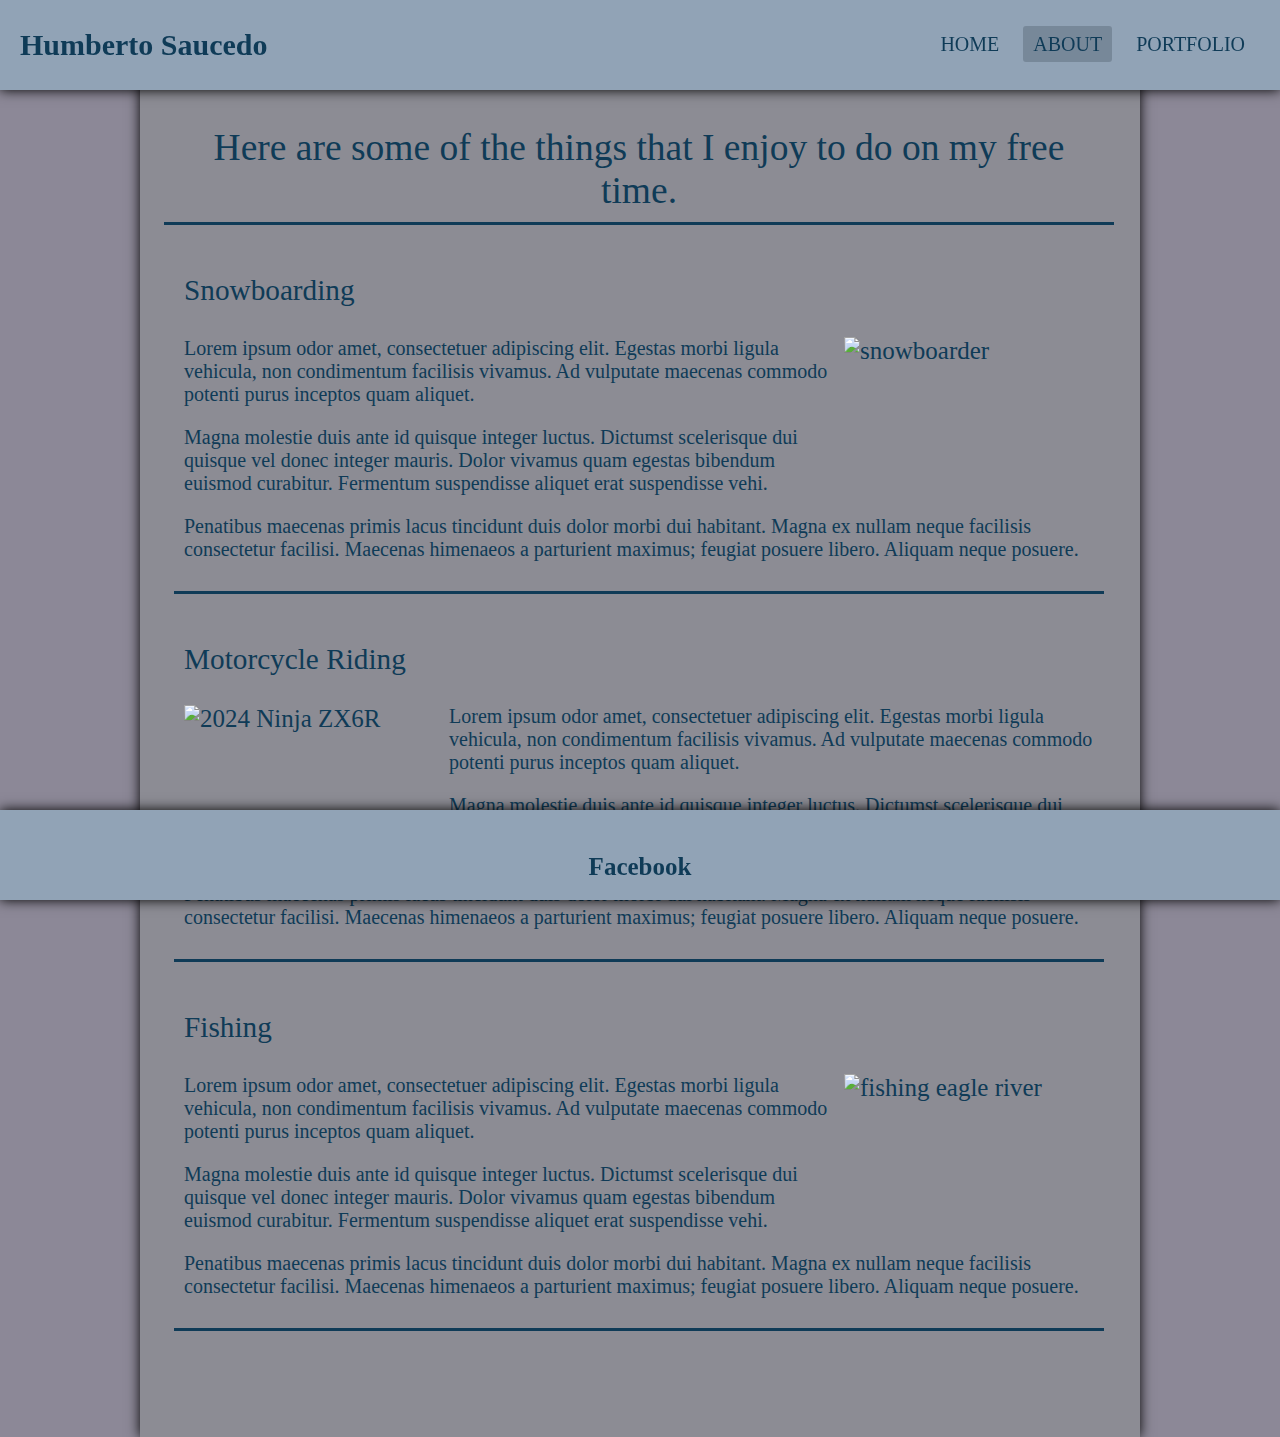
==== about.html @ 0f72f368 "Main" ====
<!DOCTYPE html>
<html lang="en">
<head>
    <meta charset="UTF-8">
    <meta name="viewport" content="width=device-width, initial-scale=1.0">
    <title>Personal Website</title>
    <link rel="stylesheet" href="style.css">
    <script src="script.js"> JS</script>
</head>
<body>
    <nav>    
        <label class="logo">Humberto Saucedo</label>
        <ul>
            <li><a href="index.html">Home</a></li>
            <li><a class="active" href="about.html">About</a></li>
            <li><a href="portfolio.html">Portfolio</a></li>
        </ul>
    </nav>
    <main>
        <h2 class="h2">Here are some of the things that I enjoy to do on my free time.</h2>
        <section class="p1">
            <h3>Snowboarding</h3>
            <img class="img1" src="https://asomammoth.com/wp-content/uploads/2023/05/Snowboarders-scaled.jpeg" alt="snowboarder"
            height="150px" width="250px">
            <p>Lorem ipsum odor amet, consectetuer adipiscing elit. Egestas morbi ligula vehicula, non 
                condimentum facilisis vivamus. Ad vulputate maecenas commodo potenti purus inceptos quam aliquet. 
            </p>
            <p>Magna molestie duis ante id quisque integer luctus. Dictumst scelerisque dui quisque vel donec 
                integer mauris. Dolor vivamus quam egestas bibendum euismod curabitur. Fermentum suspendisse aliquet erat suspendisse vehi.
            </p>
            <p>Penatibus maecenas primis lacus tincidunt duis dolor morbi dui habitant. Magna ex nullam neque facilisis consectetur facilisi.
                 Maecenas himenaeos a parturient maximus; feugiat posuere libero. Aliquam neque posuere. 
                </p>
        </section>
        <section class="p1">
            <h3>Motorcycle Riding</h3>
            <img class="img2" src="https://i.redd.it/16yu1e5pyved1.jpeg" alt="2024 Ninja ZX6R"
            height="150px" width="250px">
            <p>Lorem ipsum odor amet, consectetuer adipiscing elit. Egestas morbi ligula vehicula, non 
                condimentum facilisis vivamus. Ad vulputate maecenas commodo potenti purus inceptos quam aliquet. 
            </p>
            <p>Magna molestie duis ante id quisque integer luctus. Dictumst scelerisque dui quisque vel donec 
                integer mauris. Dolor vivamus quam egestas bibendum euismod curabitur. Fermentum suspendisse aliquet erat suspendisse vehi.
            </p>
            <p>Penatibus maecenas primis lacus tincidunt duis dolor morbi dui habitant. Magna ex nullam neque facilisis consectetur facilisi.
                 Maecenas himenaeos a parturient maximus; feugiat posuere libero. Aliquam neque posuere. 
                </p>
        </section>
        <section class="p1">
            <h3>Fishing</h3>
            <img class="img3" src="https://i.ytimg.com/vi/FLHebcnzkbY/maxresdefault.jpg" alt="fishing eagle river"
            height="150px" width="250px">
            <p>Lorem ipsum odor amet, consectetuer adipiscing elit. Egestas morbi ligula vehicula, non 
                condimentum facilisis vivamus. Ad vulputate maecenas commodo potenti purus inceptos quam aliquet. 
            </p>
            <p>Magna molestie duis ante id quisque integer luctus. Dictumst scelerisque dui quisque vel donec 
                integer mauris. Dolor vivamus quam egestas bibendum euismod curabitur. Fermentum suspendisse aliquet erat suspendisse vehi.
            </p>
            <p>Penatibus maecenas primis lacus tincidunt duis dolor morbi dui habitant. Magna ex nullam neque facilisis consectetur facilisi.
                 Maecenas himenaeos a parturient maximus; feugiat posuere libero. Aliquam neque posuere. 
                </p>
        </section>

        <footer>
            <h4>Facebook</h4>
        </footer>
    </main>
</body>
</html>
---- style.css ----
.logo{
    color:  rgb(15, 59, 87);
    font-size: 30px;
    line-height: 80px;
    padding: 10px;
    font-weight: bold;
    
}

nav{
    background:rgb(145, 163, 182) ;
    height: 70px;
    padding: 10px;
    box-shadow: 0 0 12px black;
    position: fixed;
    left: 0;
    right: 0;
    display: flex;
    justify-content: space-between;
    align-items: center;
}




nav ul{
  
    margin: 10px;
    
}

nav ul li a{
    color:  rgb(15, 59, 87);
    font-size: 20px;
    padding: 7px 10px;
    text-transform: uppercase;
    text-decoration: none;
    border-radius: 3px ;
}

nav ul li{
    display: inline-block;
    margin: 0 5px;
    line-height: 60px;

}

a.active,a:hover{
    background: lightslategrey ;
    transition: 1s;
}

body{
    background-color: rgb(140, 140, 148);
    box-shadow: 0 0 12px black;
    max-width: 1000px;
    margin: 0 auto;
    height: 100%;
    
}



main{
    width:950px;
    height: fit-content;
    padding: 85px 24px 96px;
    font-size: 25px;
    color: rgb(15, 59, 87);
}

html{
    background: rgb(140, 136, 151);
}

img{
    margin-top: 30px;
    float: right;
 
}

.img1{
    margin: 0 0 15px 15px;
}

.img2{
    float:left;
    margin: 0 15px 15px 0;
 
}

.img3{
    margin: 0 0 15px 15px;
}

.img4{
    margin: 0;
}

.quote{
    margin-top: 190px;
    text-align: center;

}

.name{
    font-size: 30px;
    justify-content: center;
    
}

footer{
    background:rgb(145, 163, 182) ;
    height: 70px;
    padding: 10px;
    box-shadow: 0 0 12px black;
    position: fixed;
    left: 0;
    right: 0;
    bottom: 0;
    text-align: center;
    
}

h4{
    text-align: center;
    
}

h3{
    font-weight: lighter;
}

h2{
    font-weight: heavy;
    text-align: center;
    
}

.p1 p{
    font-size: 20px;
}

.p1{
    padding: 10px;
    border-bottom: 3px solid ; 
    margin: 10px;

}

.h2{
    font-weight: lighter;
    padding: 10px;
    border-bottom: 3px solid ;
    margin-bottom: 0px;

}

.p2{
    text-align: center;
}
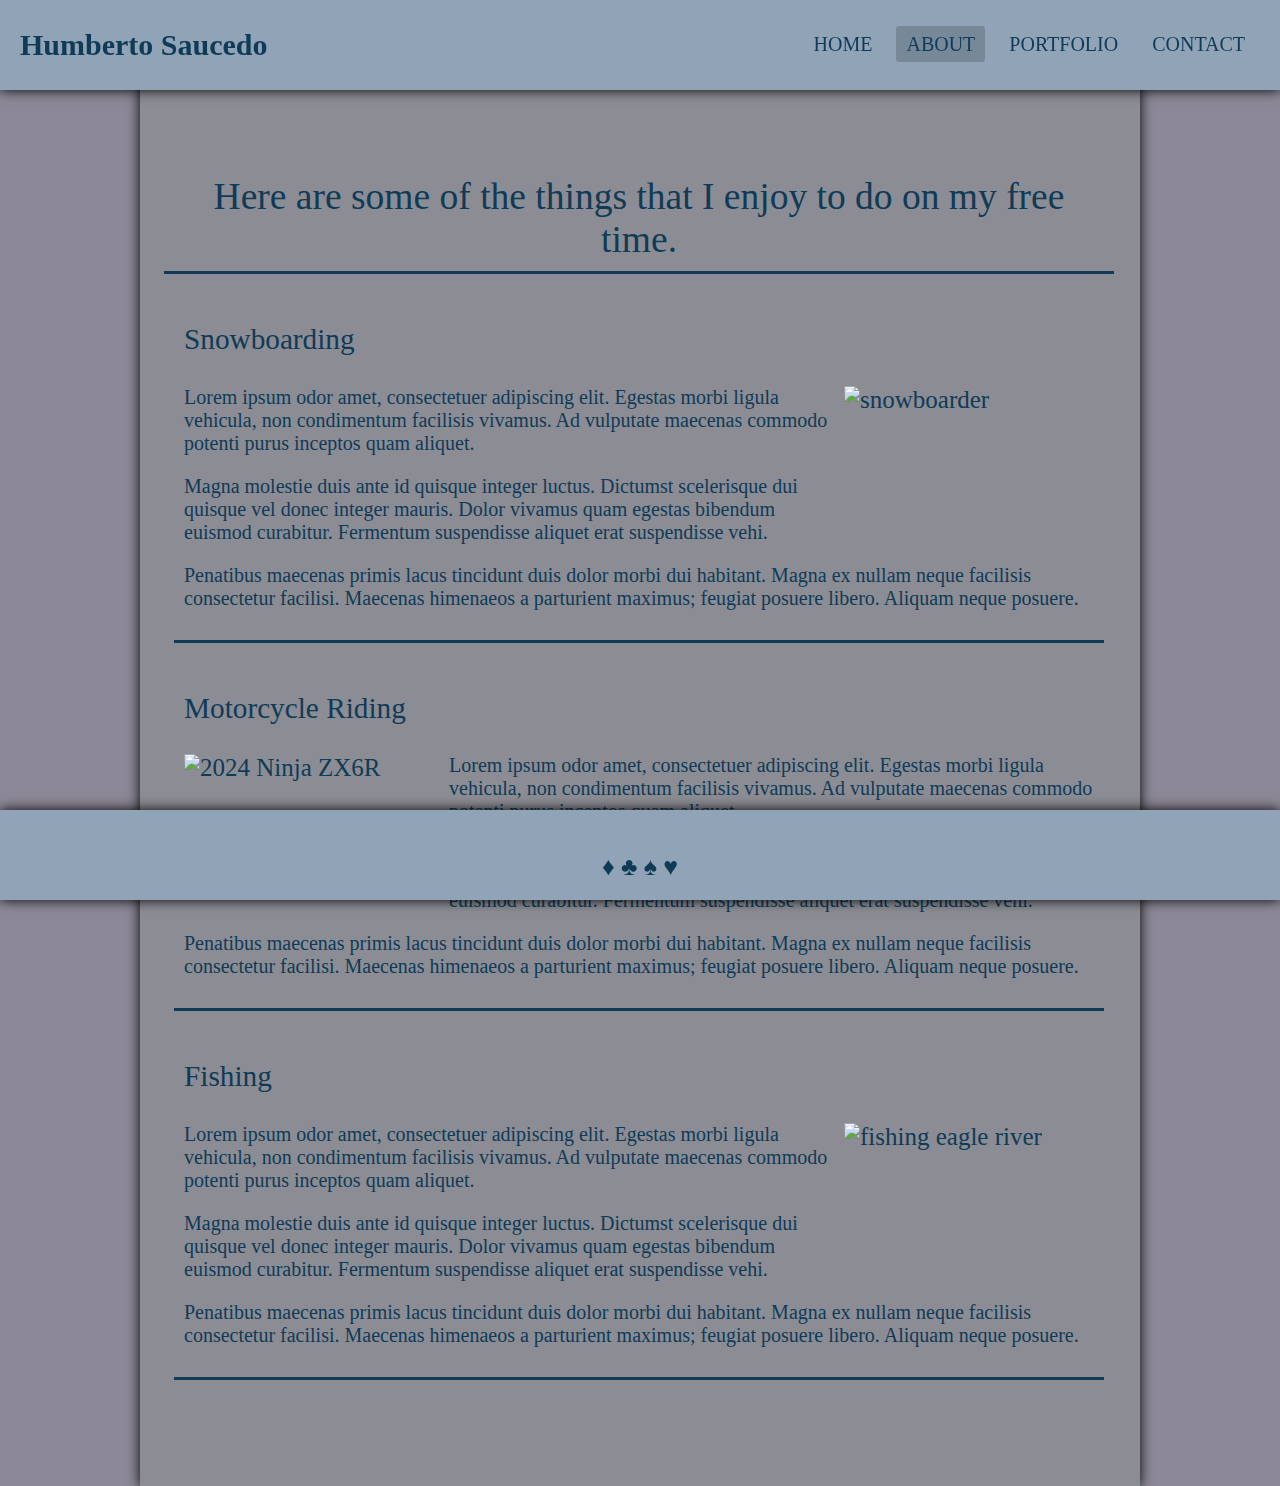
==== commit ec2679d5: "second commit" ====
--- a/about.html
+++ b/about.html
@@ -14,6 +14,7 @@
             <li><a href="index.html">Home</a></li>
             <li><a class="active" href="about.html">About</a></li>
             <li><a href="portfolio.html">Portfolio</a></li>
+            <li><a href="contact.html">Contact</a></li>
         </ul>
     </nav>
     <main>
@@ -62,7 +63,7 @@
         </section>
 
         <footer>
-            <h4>Facebook</h4>
+            <h4>♦ ♣ ♠ ♥</h4>
         </footer>
     </main>
 </body>
--- a/style.css
+++ b/style.css
@@ -63,7 +63,7 @@
 
 main{
     width:950px;
-    height: fit-content;
+    height:fit-content;
     padding: 85px 24px 96px;
     font-size: 25px;
     color: rgb(15, 59, 87);
@@ -106,6 +106,7 @@
 .name{
     font-size: 30px;
     justify-content: center;
+    margin-bottom: 300px;
     
 }
 
@@ -134,6 +135,7 @@
 h2{
     font-weight: heavy;
     text-align: center;
+    margin-top: 80px;
     
 }
 
@@ -158,4 +160,30 @@
 
 .p2{
     text-align: center;
-}+}
+h1{
+    margin-top: 100px;
+    margin-bottom: 600px;
+}
+
+article{
+    margin-bottom: 300px;
+    
+}
+
+form{
+    border: 3px solid rgb(145, 163, 182);
+    padding: 30px;
+    width: fit-content;
+    border-radius: 15px;
+    margin-left: 70px;
+
+}
+
+.form{
+    text-align: left;
+    padding: 20px;
+    margin-top: 60px;
+    
+}
+
